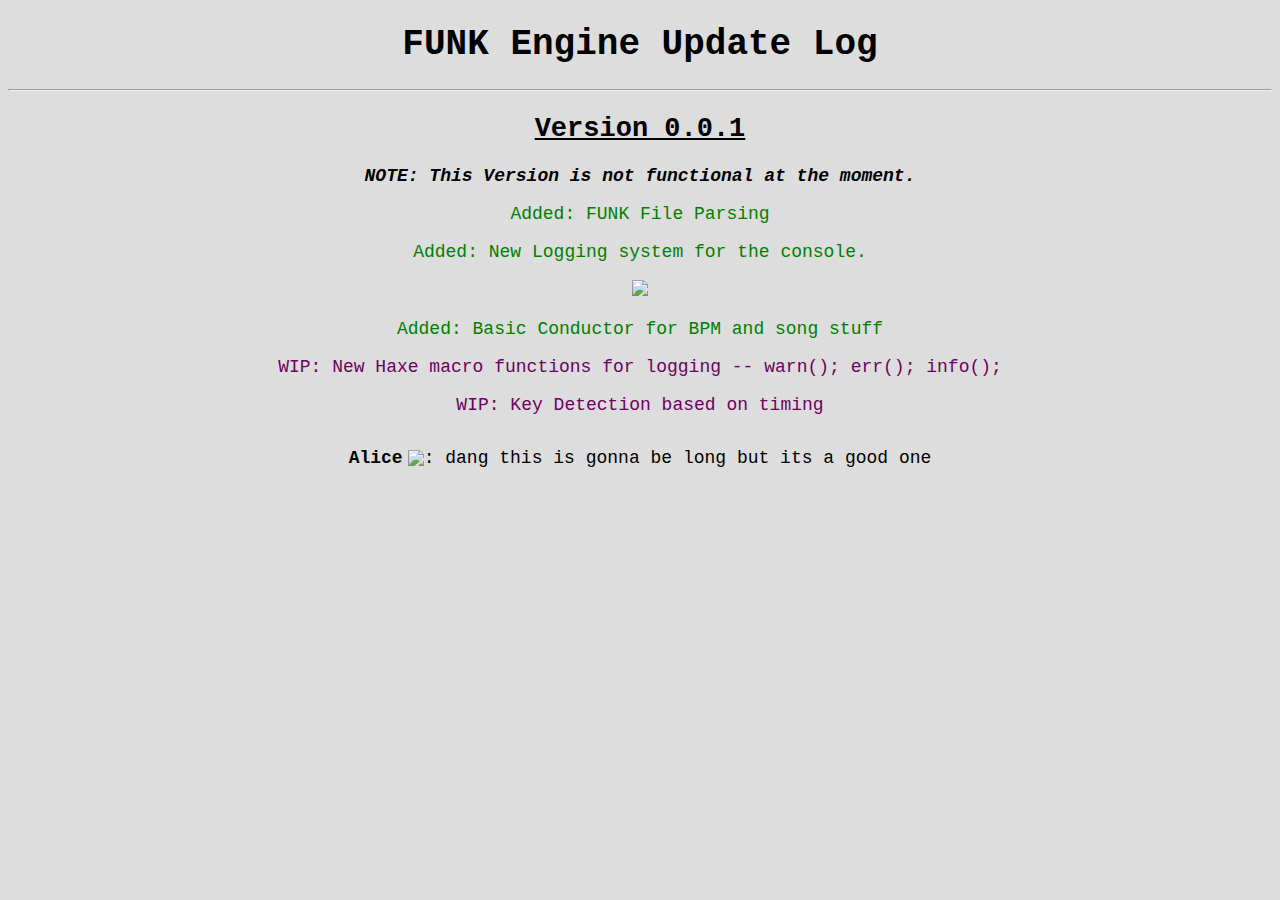
==== funk-engine/index.html @ 3be2c6cb "Create index.html" ====
<!DOCTYPE html>
<html lang="en">

<head>
    <meta charset="UTF-8">
    <meta name="viewport" content="width=device-width, initial-scale=1.0">
    <title>Test CSS</title>
    <style>
        body {
            font-family: 'Courier New', Courier, monospace;
            text-align: center;
            font-size: large;
            background-color: #DDDDDD;
        }

        .removal {
            color: red;
        }

        .addition {
            color: green;
        }

        .change {
            color: #4a4a4a;
        }

        .fix {
            color: #5f00b7;
        }

        .wip {
            color: #6d0062;
        }

        /* .current h2::before {
            content: '✨ ';
        } */

        div h2 {
            text-decoration: underline;
        }

        .note {
            font-style: italic;
            font-weight: bolder;
        }
    </style>
</head>

<body>

    <h1>FUNK Engine Update Log</h1>
    <hr>
    <div class="current">
        <h2>Version 0.0.1</h2>
        <p class="note">NOTE: This Version is not functional at the moment.</p>
        <p class="addition">Added: FUNK File Parsing</p>
        <p class="addition">Added: New Logging system for the console.</p>
        <img src="imgs/log.png">
        <p class="addition">Added: Basic Conductor for BPM and song stuff</p>
        <p class="wip">WIP: New Haxe macro functions for logging -- warn(); err(); info();</p>
        <p class="wip">WIP: Key Detection based on timing</p>
        <p class="alice">dang this is gonna be long but its a good one</p>
    </div>

    <script>
        const alice = document.querySelectorAll('.alice');

        alice.forEach(element => {
            element.textContent = ': ' + element.textContent;
            element.style.paddingTop = '15px';
            var aliceText = document.createElement('span');
            aliceText.textContent = "Alice";
            aliceText.style.fontWeight = 'bold';

            const icon = document.createElement('img');
            icon.src = 'alice_icon.png';
            icon.style.marginLeft = '5px';
            icon.style.marginRight = '0px';
            icon.style.verticalAlign = 'middle';

            element.insertBefore(aliceText, element.firstChild);
            element.insertBefore(icon, aliceText.nextSibling);



            icon.style.height = aliceText.offsetHeight + 'px';
            icon.style.width = 'auto';
        });
    </script>

</body>

</html>
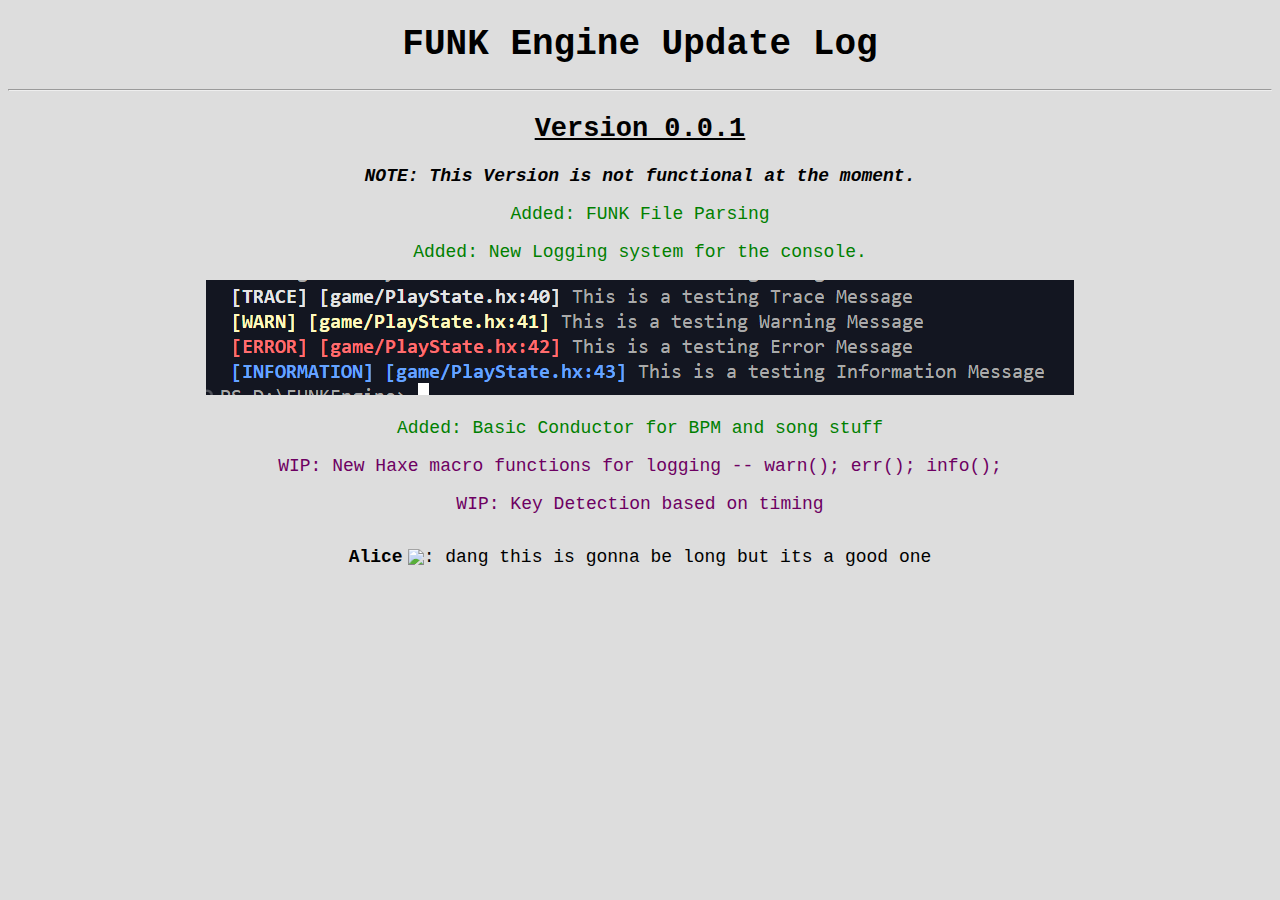
==== commit 052ab20f: "Update index.html" ====
--- a/funk-engine/index.html
+++ b/funk-engine/index.html
@@ -4,7 +4,7 @@
 <head>
     <meta charset="UTF-8">
     <meta name="viewport" content="width=device-width, initial-scale=1.0">
-    <title>Test CSS</title>
+    <title>FUNK Engine Updates</title>
     <style>
         body {
             font-family: 'Courier New', Courier, monospace;
